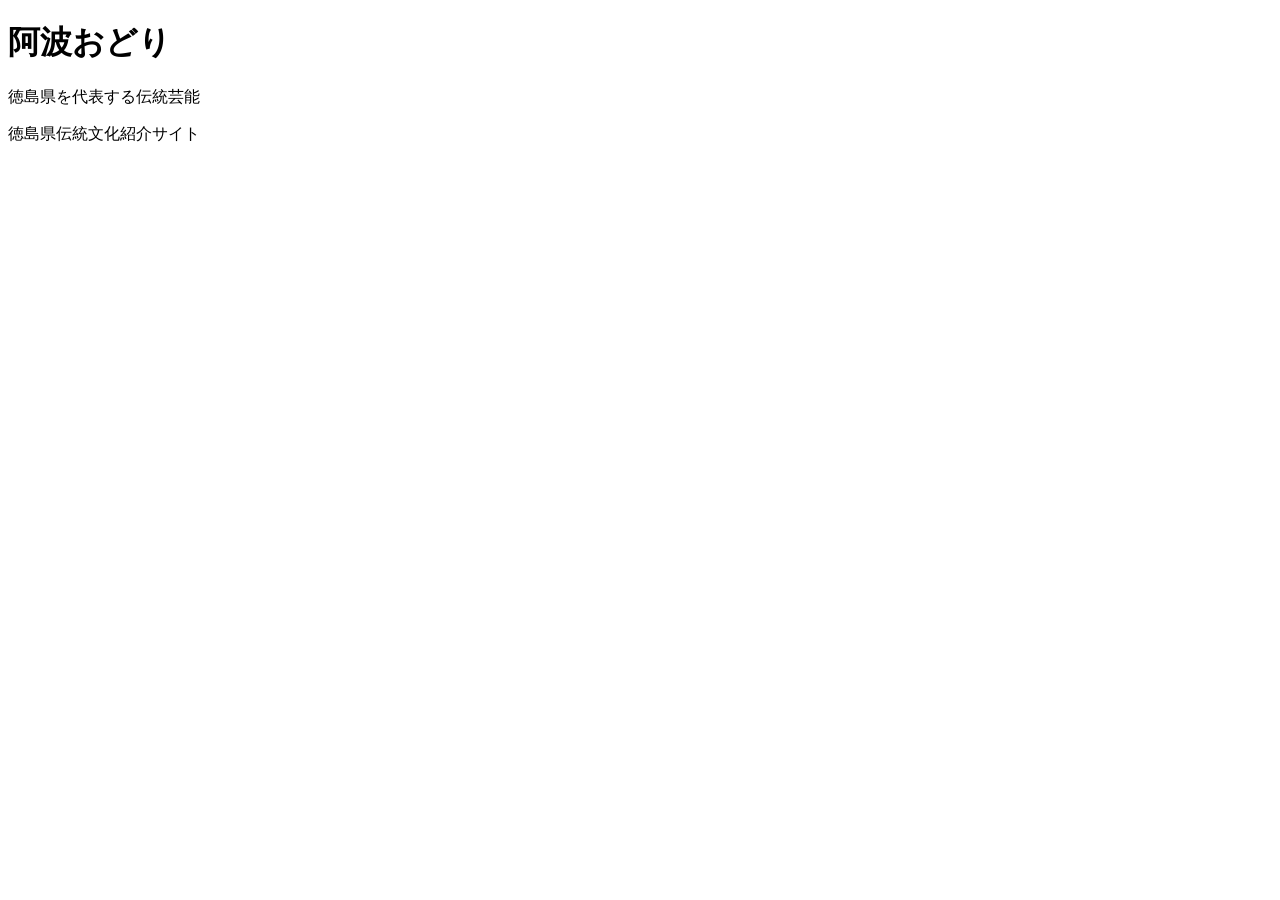
==== history.html @ ed70012d "Add files via upload 作成" ====
<!DOCTYPE html>
<html lang="ja">
<head>
<meta charset="UTF-8">
<meta name="viewport" content="width=device-width, initial-scale=1.0">
<title>阿波おどり</title>
</head>

<body>

<header>
    <h1>阿波おどり</h1>
    <p>徳島県を代表する伝統芸能</p>
</header>

<div class="container">

</div>

<footer>
    <p>徳島県伝統文化紹介サイト</p>
</footer>

</body>
</html>
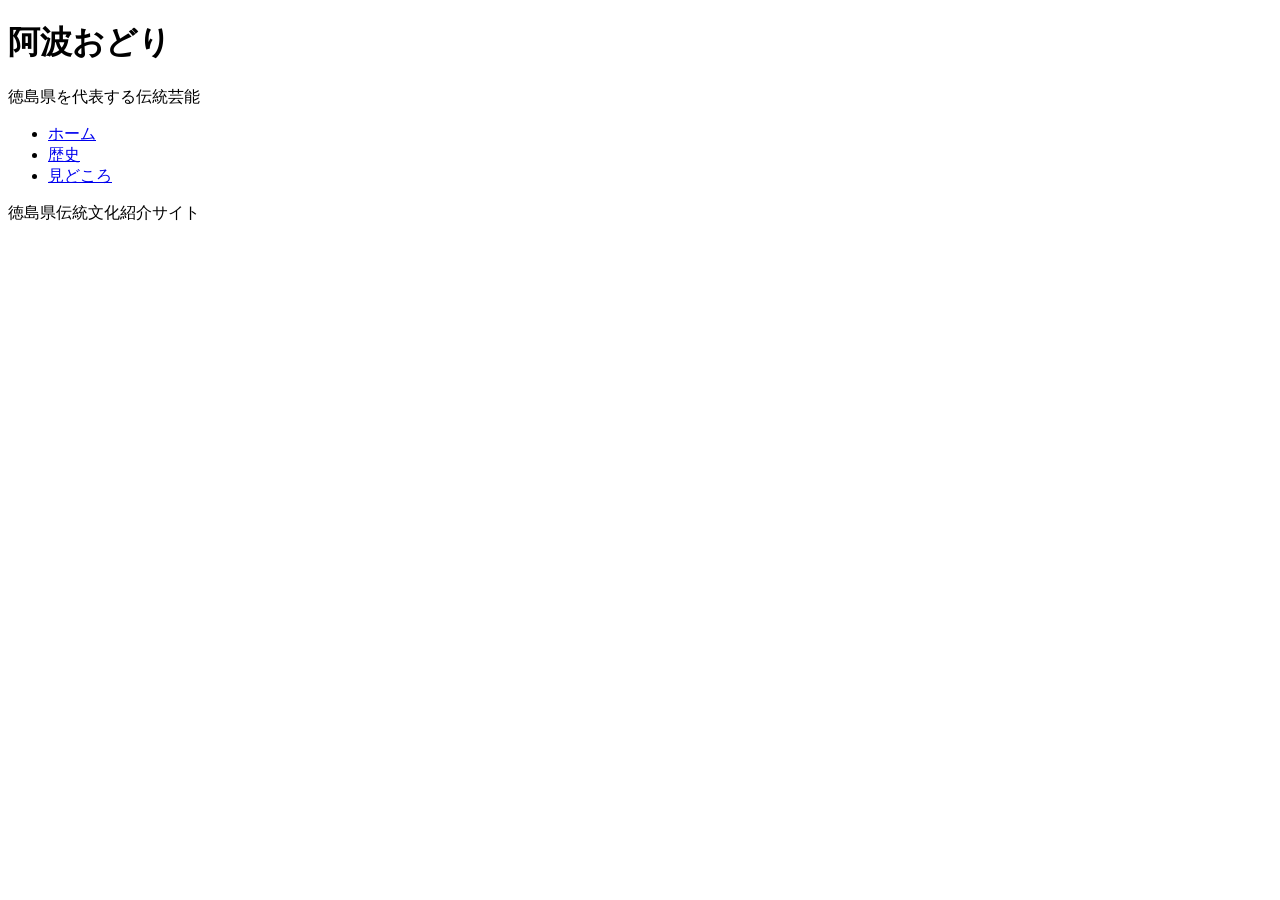
==== commit 922f563d: "Update history.html 作成しなおし" ====
--- a/history.html
+++ b/history.html
@@ -12,7 +12,13 @@
     <h1>阿波おどり</h1>
     <p>徳島県を代表する伝統芸能</p>
 </header>
-
+<nav>
+    <ul>
+        <li><a href="#">ホーム</a></li>
+        <li><a href="#">歴史</a></li>
+        <li><a href="#">見どころ</a></li>
+    </ul>
+</nav>
 <div class="container">
 
 </div>
@@ -22,4 +28,4 @@
 </footer>
 
 </body>
-</html>+</html>
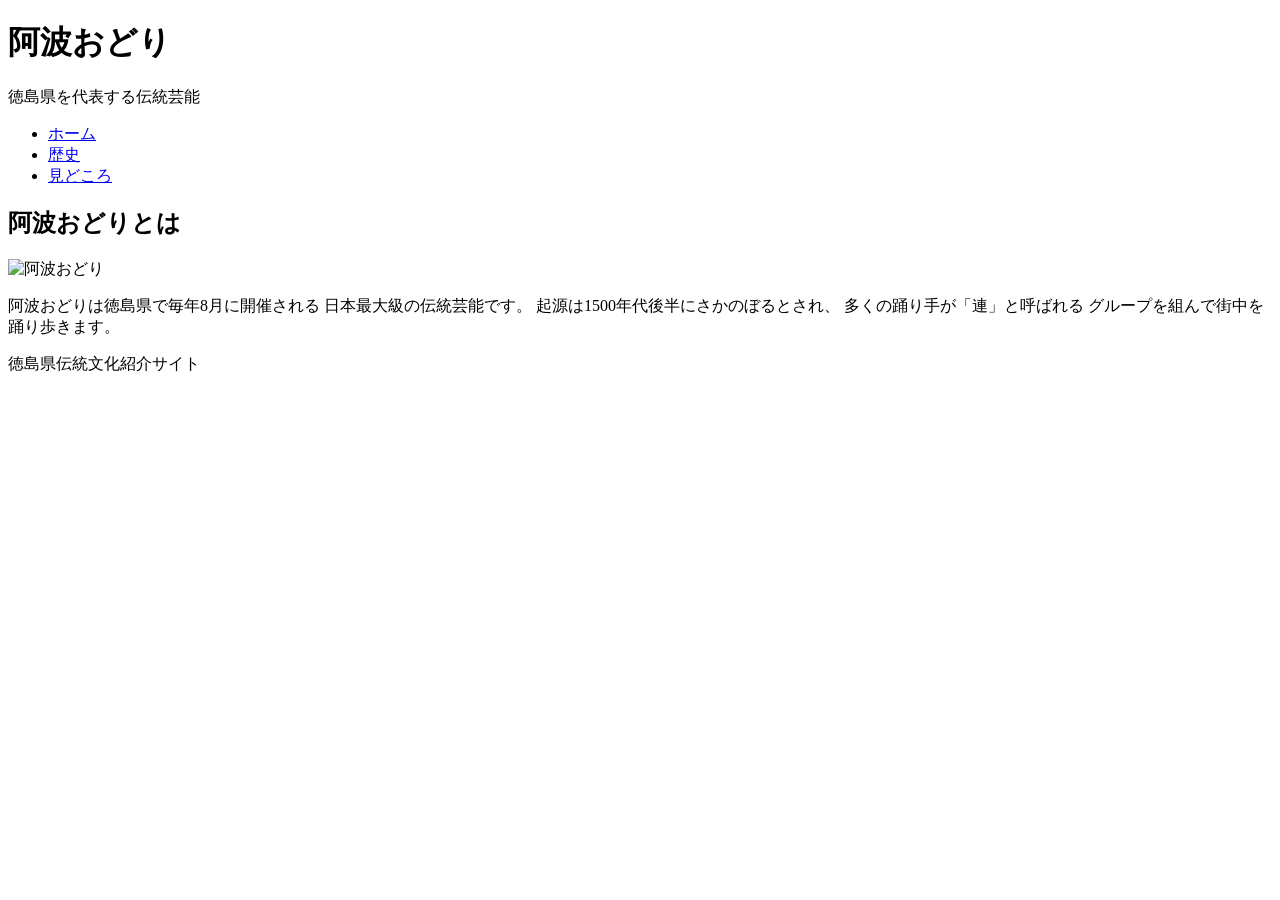
==== commit e42545e1: "Update history.html 阿波おどりの概要説明を追加" ====
--- a/history.html
+++ b/history.html
@@ -21,6 +21,21 @@
 </nav>
 <div class="container">
 
+    <h2>阿波おどりとは</h2>
+
+    <img src="awaodori.jpg" alt="阿波おどり">
+
+    <p>
+        阿波おどりは徳島県で毎年8月に開催される
+        日本最大級の伝統芸能です。
+        起源は1500年代後半にさかのぼるとされ、
+        多くの踊り手が「連」と呼ばれる
+        グループを組んで街中を踊り歩きます。
+    </p>
+
+</div>
+<div class="container">
+
 </div>
 
 <footer>
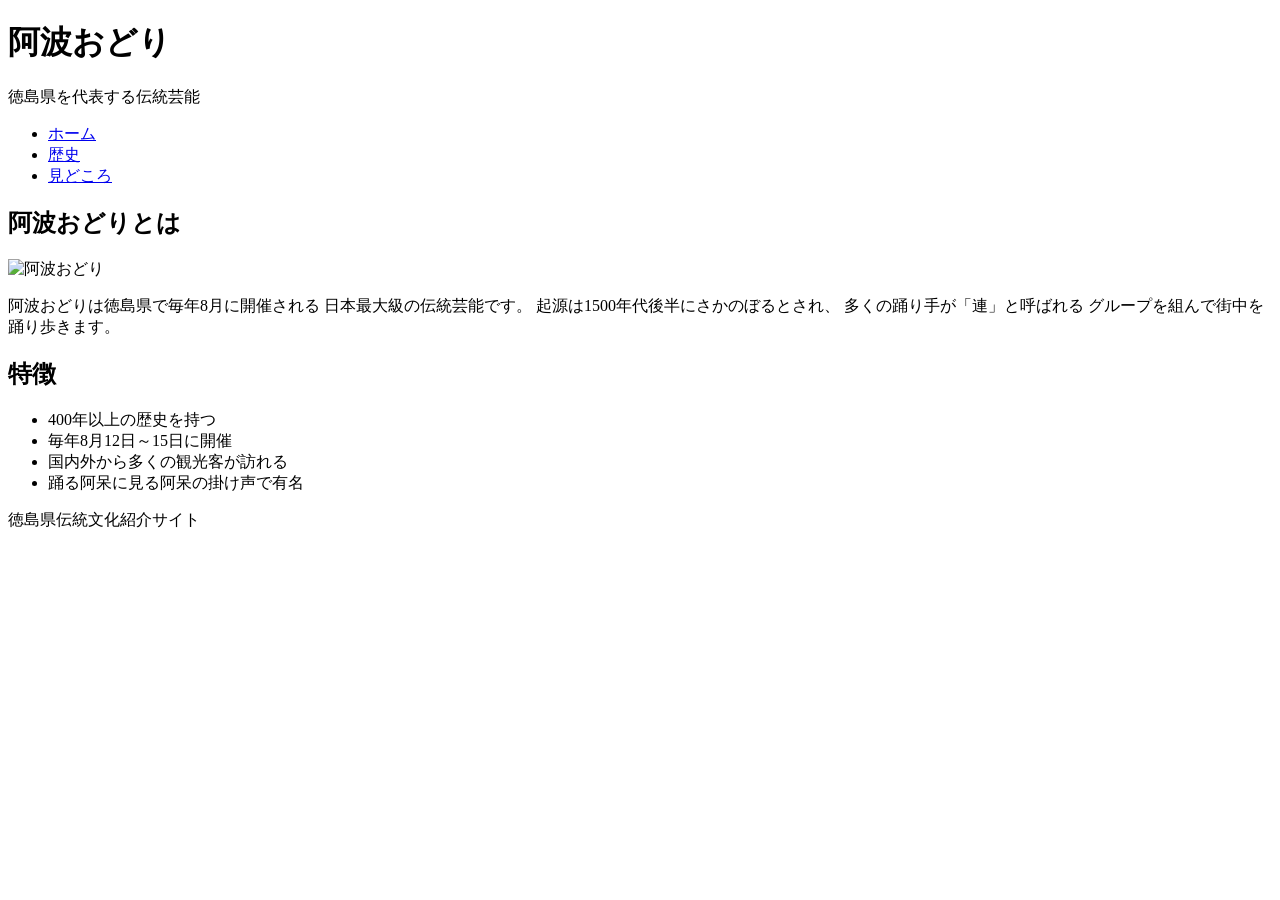
==== commit 71183716: "Update history.html 阿波おどりの特徴を追加" ====
--- a/history.html
+++ b/history.html
@@ -35,6 +35,14 @@
 
 </div>
 <div class="container">
+<h2>特徴</h2>
+
+<ul>
+    <li>400年以上の歴史を持つ</li>
+    <li>毎年8月12日～15日に開催</li>
+    <li>国内外から多くの観光客が訪れる</li>
+    <li>踊る阿呆に見る阿呆の掛け声で有名</li>
+</ul>
 
 </div>
 
